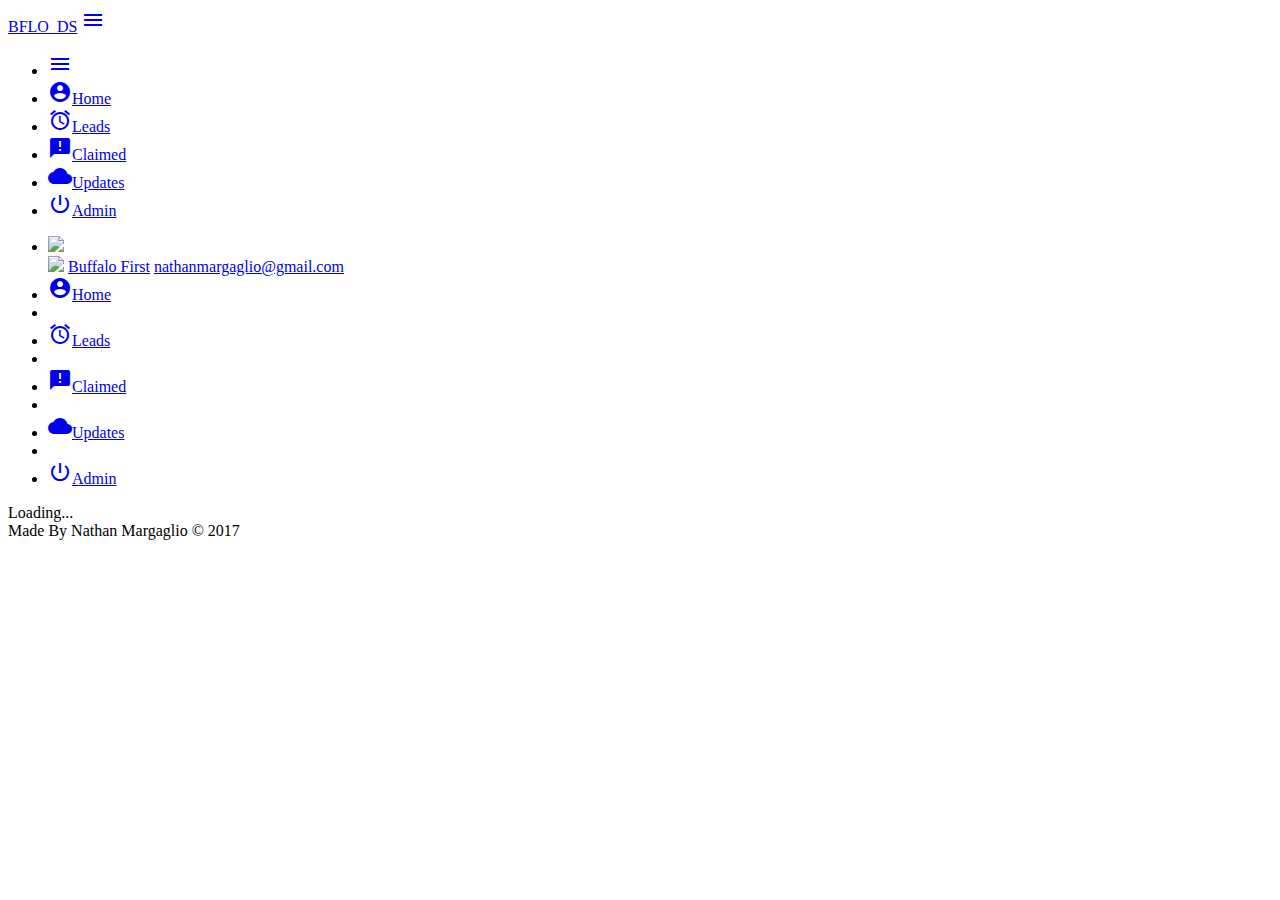
==== reala/static/index.html @ a8385aa6 "Updated some URL's in the frontend." ====
<!doctype html>
<html>
<head>
  <meta charset="utf-8">
  <title>Reala</title>
  <base href="/">

  <meta name="viewport" content="width=device-width, initial-scale=1">
  <link rel="icon" type="image/x-icon" href="favicon.ico">
  <script type="text/javascript" src="https://code.jquery.com/jquery-2.1.1.min.js"></script>
  <script type="text/javascript" src="https://ajax.googleapis.com/ajax/libs/angularjs/1.5.5/angular.min.js"></script>
  <link rel="stylesheet" href="https://cdnjs.cloudflare.com/ajax/libs/materialize/0.98.1/css/materialize.min.css">
  <script src="https://cdnjs.cloudflare.com/ajax/libs/materialize/0.98.1/js/materialize.min.js"></script>
  <script type="text/javascript" src="https://cdnjs.cloudflare.com/ajax/libs/angular-materialize/0.2.2/angular-materialize.min.js"></script>

  <!--Import Google Icon Font-->
  <link href="http://fonts.googleapis.com/icon?family=Material+Icons" rel="stylesheet">

  <!--Let browser know website is optimized for mobile-->
  <meta name="viewport" content="width=device-width, initial-scale=1.0"/>
<link href="styles.580f2f80e9ca7cff2330.bundle.css" rel="stylesheet"/></head>
<body class="blue-grey lighten-5">

  <!-- HEADER -->
  <div class="navbar-fixed">
      <nav>
          <div class="nav-wrapper blue-grey">
              <a href="#!" class="brand-logo right">BFLO_DS</a>
              <a href="#" data-activates="mobile-demo" class="button-collapse"><i class="material-icons">menu</i></a>

              <ul class="left hide-on-med-and-down">
                  <li data-activates="mobile-demo" class="button-collapse"><a href="#!"><i class="material-icons">menu</i></a>
                  </li>

                  <li onclick="showCard('home_card')" class="nav_item" id="nav_home_card"><a href="#!"><i
                          class="material-icons left">account_circle</i>Home</a></li>
                  <li onclick="showCard('lead_card')" class="nav_item" id="nav_lead_card"><a href="#!"><i
                          class="material-icons left">alarm</i>Leads</a></li>
                  <li onclick="showCard('claimed_card')" class="nav_item" id="nav_claimed_card"><a href="#!"><i
                          class="material-icons left">announcement</i>Claimed</a></li>
                  <li onclick="showCard('update_card')" class="nav_item" id="nav_update_card"><a href="#!"><i
                          class="material-icons left">cloud</i>Updates</a></li>
                  <li onclick="showCard('admin_card')" class="nav_item admin_only" id="nav_admin_card"><a href="#!"><i
                          class="material-icons left">power_settings_new</i>Admin</a></li>
              </ul>
          </div>
      </nav>
  </div>
  <ul class="side-nav" id="mobile-demo">
      <li>
          <div class="userView">
              <div class="background">
                  <img src="https://8d27d447d6c7bede7903-00fcdfda3fe26e81b0d2b3887b22d582.ssl.cf1.rackcdn.com/files/images/buffalo-ny-ttc-city-page.jpg">
              </div>
              <a href="#!user"><img class="circle"
                                    src="https://media.licdn.com/mpr/mpr/shrink_200_200/AAEAAQAAAAAAAAaHAAAAJDhmM2IyMTkyLTc1YTgtNDEyMy05OTU3LTU5MDU0MjAwMWVhMQ.png"></a>
              <a href="#!name"><span class="white-text name">Buffalo First</span></a>
              <a href="#!email"><span class="white-text email">nathanmargaglio@gmail.com</span></a>
          </div>
      </li>

      <li onclick="showCard('home_card')"><a href="#!"><i class="material-icons">account_circle</i>Home</a>
      </li>
      <li>
          <div class="divider"></div>
      </li>
      <li onclick="showCard('lead_card')"><a href="#!"><i class="material-icons">alarm</i>Leads</a></li>
      <li>
          <div class="divider"></div>
      </li>
      <li onclick="showCard('claimed_card')"><a href="#!"><i
              class="material-icons">announcement</i>Claimed</a></li>
      <li>
          <div class="divider"></div>
      </li>
      <li onclick="showCard('update_card')"><a href="#!"><i class="material-icons">cloud</i>Updates</a></li>
      <li>
          <div class="divider"></div>
      </li>
      <li class="admin_only" onclick="showCard('admin_card')"><a href="#!"><i class="material-icons left">power_settings_new</i>Admin</a>
      </li>
  </ul>

  <!-- Master Container (i.e. MAIN)-->
<main class="container lighten-2">
  <!-- LEADS -->
    <div id="lead_card">
      <app-root>Loading...</app-root>
      </div>
    </div>
  </main>
<!-- FOOTER -->
<footer class="page-footer blue-grey lighten-1">
    <div class="footer-copyright blue-grey">
        <div class="container row">
            Made By Nathan Margaglio © 2017

        </div>
    </div>
</footer>
<script type="text/javascript" src="inline.5b7da8cfa240ada31e45.bundle.js"></script><script type="text/javascript" src="polyfills.2d45a4c73c85e24fe474.bundle.js"></script><script type="text/javascript" src="vendor.6e2dd44e25a1233ed7ca.bundle.js"></script><script type="text/javascript" src="main.147bca3cd08ce79e5dd3.bundle.js"></script></body>
</html>
---- reala/static/styles.580f2f80e9ca7cff2330.bundle.css ----
body{display:-webkit-box;display:-ms-flexbox;display:flex;min-height:100vh;-webkit-box-orient:vertical;-webkit-box-direction:normal;-ms-flex-direction:column;flex-direction:column}main{-webkit-box-flex:1;-ms-flex:1 0 auto;flex:1 0 auto}.lead-card{margin:25px;padding:25px 25px 0}.slim{margin:0;padding:0}@media only screen and (max-width:500px){main{width:100%!important}.lead-card{margin:0 0 5px!important}}
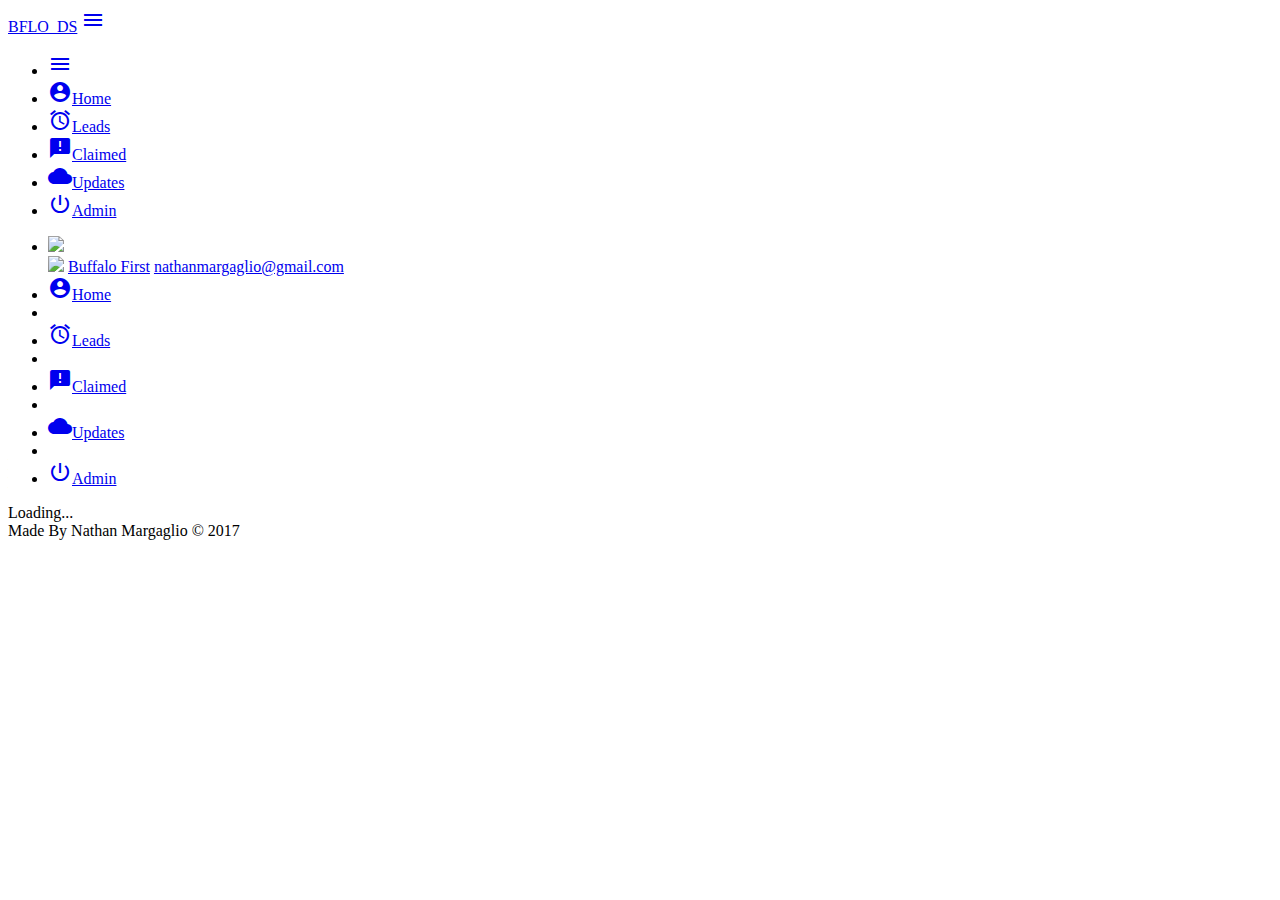
==== commit 25f56dd9: "Updated some URL's in the frontend." ====
--- a/reala/static/index.html
+++ b/reala/static/index.html
@@ -14,7 +14,7 @@
   <script type="text/javascript" src="https://cdnjs.cloudflare.com/ajax/libs/angular-materialize/0.2.2/angular-materialize.min.js"></script>
 
   <!--Import Google Icon Font-->
-  <link href="http://fonts.googleapis.com/icon?family=Material+Icons" rel="stylesheet">
+  <link href="https://fonts.googleapis.com/icon?family=Material+Icons" rel="stylesheet">
 
   <!--Let browser know website is optimized for mobile-->
   <meta name="viewport" content="width=device-width, initial-scale=1.0"/>
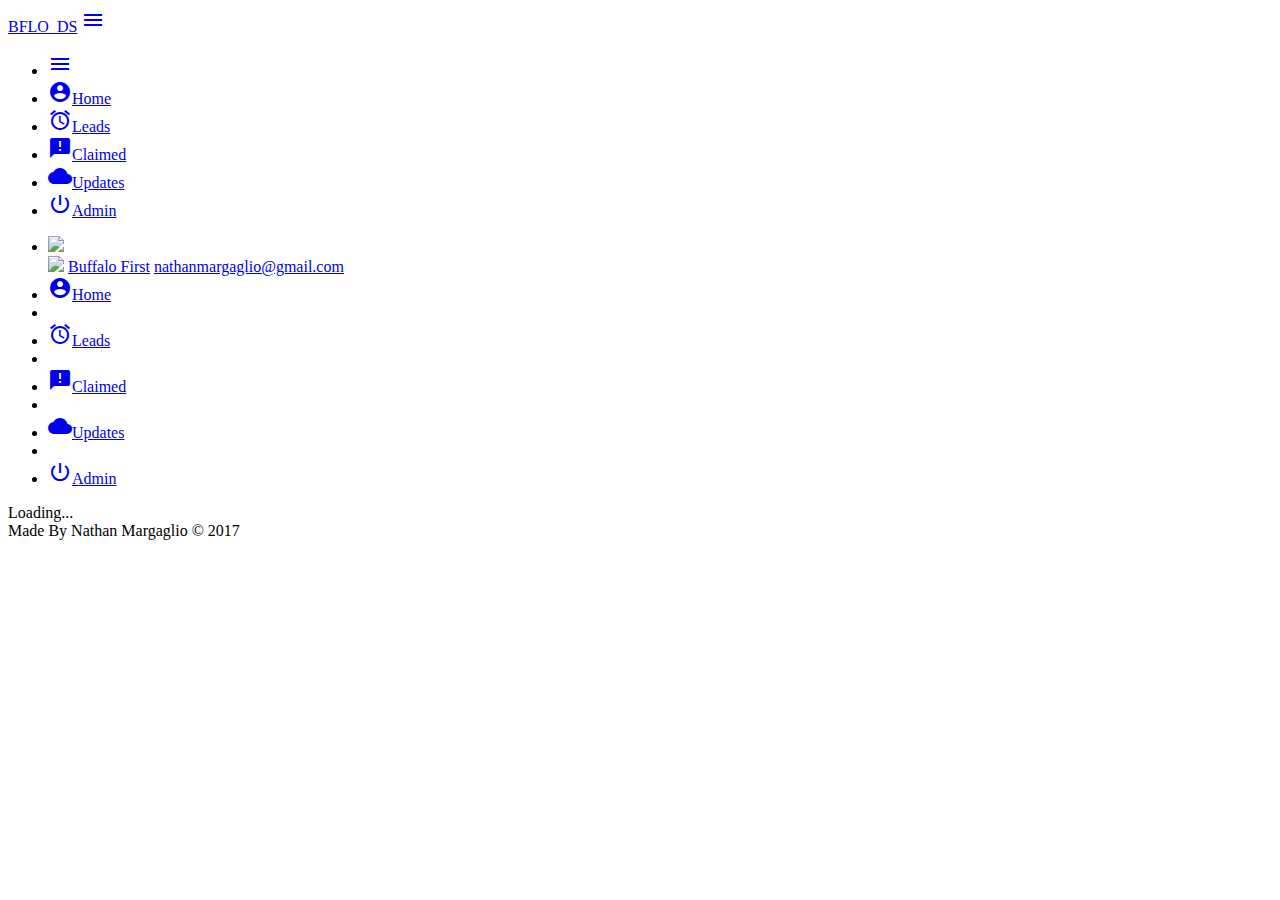
==== commit db838a0a: "Working on URL parameters" ====
--- a/reala/static/index.html
+++ b/reala/static/index.html
@@ -94,9 +94,8 @@
     <div class="footer-copyright blue-grey">
         <div class="container row">
             Made By Nathan Margaglio © 2017
-
         </div>
     </div>
 </footer>
-<script type="text/javascript" src="inline.5b7da8cfa240ada31e45.bundle.js"></script><script type="text/javascript" src="polyfills.2d45a4c73c85e24fe474.bundle.js"></script><script type="text/javascript" src="vendor.6e2dd44e25a1233ed7ca.bundle.js"></script><script type="text/javascript" src="main.147bca3cd08ce79e5dd3.bundle.js"></script></body>
+<script type="text/javascript" src="inline.4322bf77153192bc0acf.bundle.js"></script><script type="text/javascript" src="polyfills.2d45a4c73c85e24fe474.bundle.js"></script><script type="text/javascript" src="vendor.6e2dd44e25a1233ed7ca.bundle.js"></script><script type="text/javascript" src="main.746b6b1406c1f870453c.bundle.js"></script></body>
 </html>
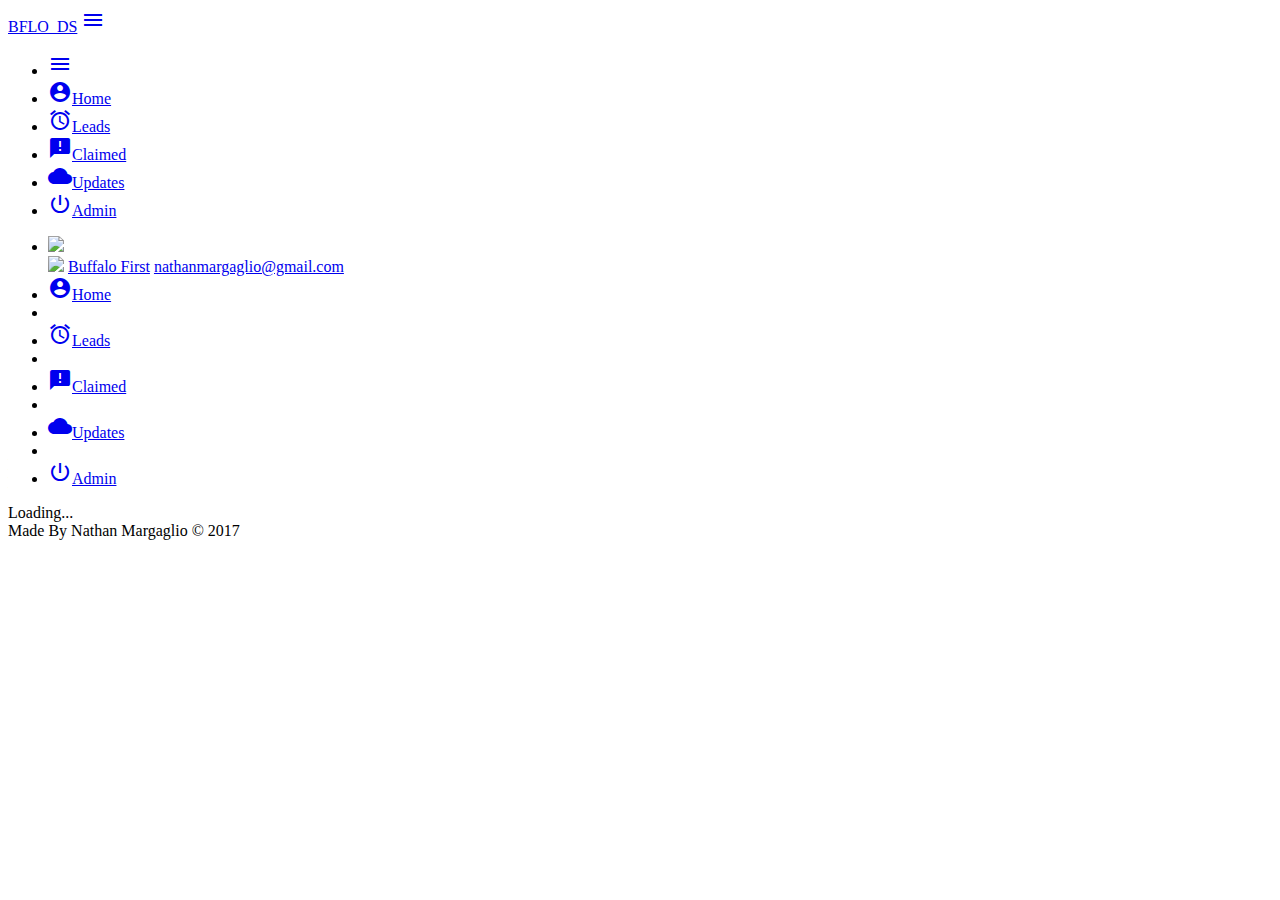
==== commit be83cbf9: "Working with Events" ====
--- a/reala/static/index.html
+++ b/reala/static/index.html
@@ -18,7 +18,7 @@
 
   <!--Let browser know website is optimized for mobile-->
   <meta name="viewport" content="width=device-width, initial-scale=1.0"/>
-<link href="styles.580f2f80e9ca7cff2330.bundle.css" rel="stylesheet"/></head>
+<link href="styles.c15b4021480c0d90ca15.bundle.css" rel="stylesheet"/></head>
 <body class="blue-grey lighten-5">
 
   <!-- HEADER -->
@@ -97,5 +97,5 @@
         </div>
     </div>
 </footer>
-<script type="text/javascript" src="inline.4322bf77153192bc0acf.bundle.js"></script><script type="text/javascript" src="polyfills.2d45a4c73c85e24fe474.bundle.js"></script><script type="text/javascript" src="vendor.6e2dd44e25a1233ed7ca.bundle.js"></script><script type="text/javascript" src="main.746b6b1406c1f870453c.bundle.js"></script></body>
+<script type="text/javascript" src="inline.deff908101569e5af763.bundle.js"></script><script type="text/javascript" src="polyfills.2d45a4c73c85e24fe474.bundle.js"></script><script type="text/javascript" src="vendor.d98e120783957b05e146.bundle.js"></script><script type="text/javascript" src="main.e920aba2cfe747ef9b7b.bundle.js"></script></body>
 </html>
--- a/reala/static/styles.c15b4021480c0d90ca15.bundle.css
+++ b/reala/static/styles.c15b4021480c0d90ca15.bundle.css
@@ -0,0 +1 @@
+body{display:-webkit-box;display:-ms-flexbox;display:flex;min-height:100vh;-webkit-box-orient:vertical;-webkit-box-direction:normal;-ms-flex-direction:column;flex-direction:column}main{-webkit-box-flex:1;-ms-flex:1 0 auto;flex:1 0 auto}.lead-card{margin:0 0 5px;padding:25px 25px 0}.material-icons{margin:0!important;cursor:pointer}.slim{margin:0;padding:0}event{cursor:pointer}.modal-footer{margin:0}@media only screen and (max-width:500px){main{width:100%!important}.lead-card{margin:0 0 5px!important}.modal{width:100%!important;margin:0!important}}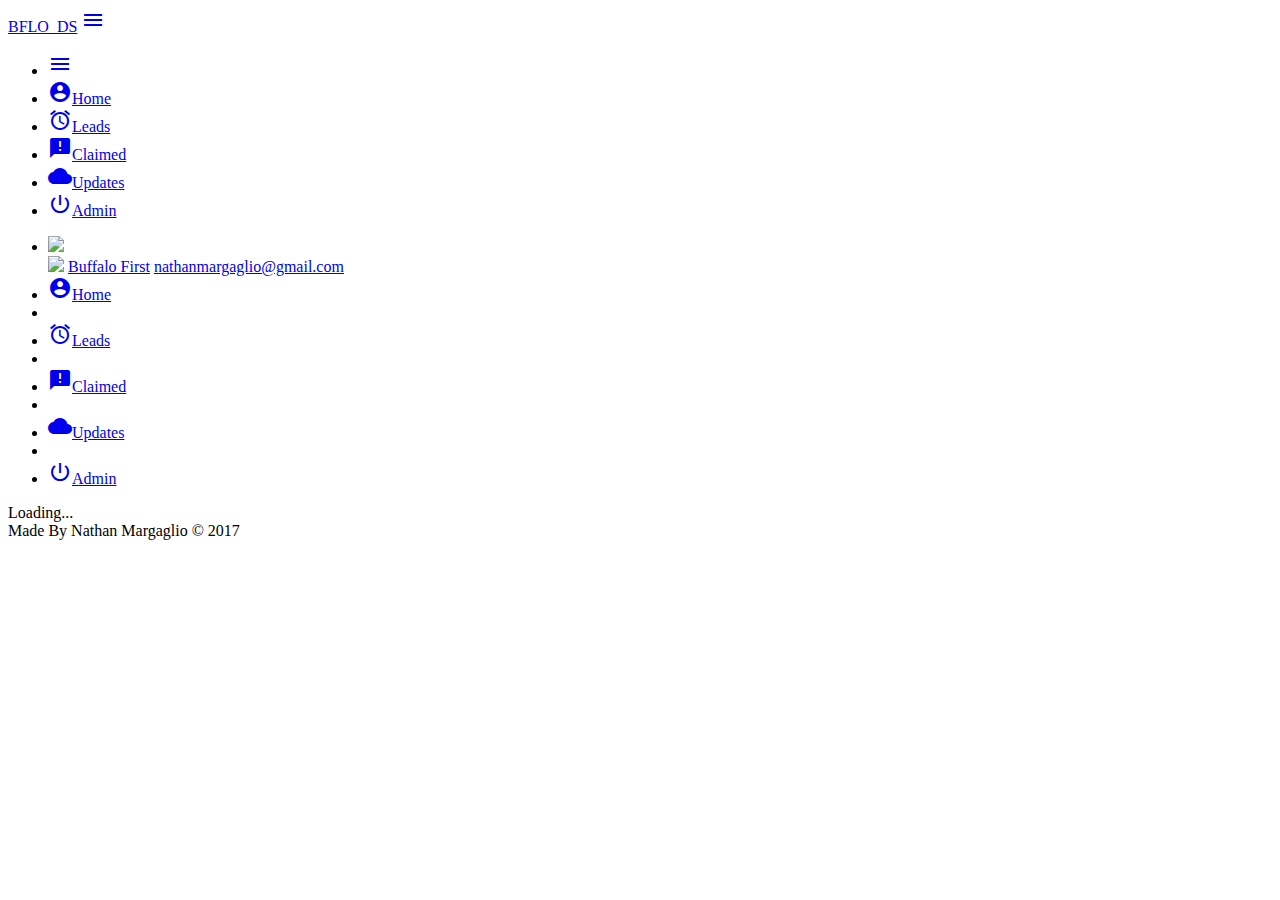
==== commit 5af1cf20: "Updated the Frontend (see the reala-frontend project for details)" ====
--- a/reala/static/index.html
+++ b/reala/static/index.html
@@ -97,5 +97,5 @@
         </div>
     </div>
 </footer>
-<script type="text/javascript" src="inline.deff908101569e5af763.bundle.js"></script><script type="text/javascript" src="polyfills.2d45a4c73c85e24fe474.bundle.js"></script><script type="text/javascript" src="vendor.d98e120783957b05e146.bundle.js"></script><script type="text/javascript" src="main.e920aba2cfe747ef9b7b.bundle.js"></script></body>
+<script type="text/javascript" src="inline.a76668c44f4571b7b139.bundle.js"></script><script type="text/javascript" src="polyfills.2d45a4c73c85e24fe474.bundle.js"></script><script type="text/javascript" src="vendor.95728902aaaabff0359e.bundle.js"></script><script type="text/javascript" src="main.110a8074f97e9319d0dc.bundle.js"></script></body>
 </html>
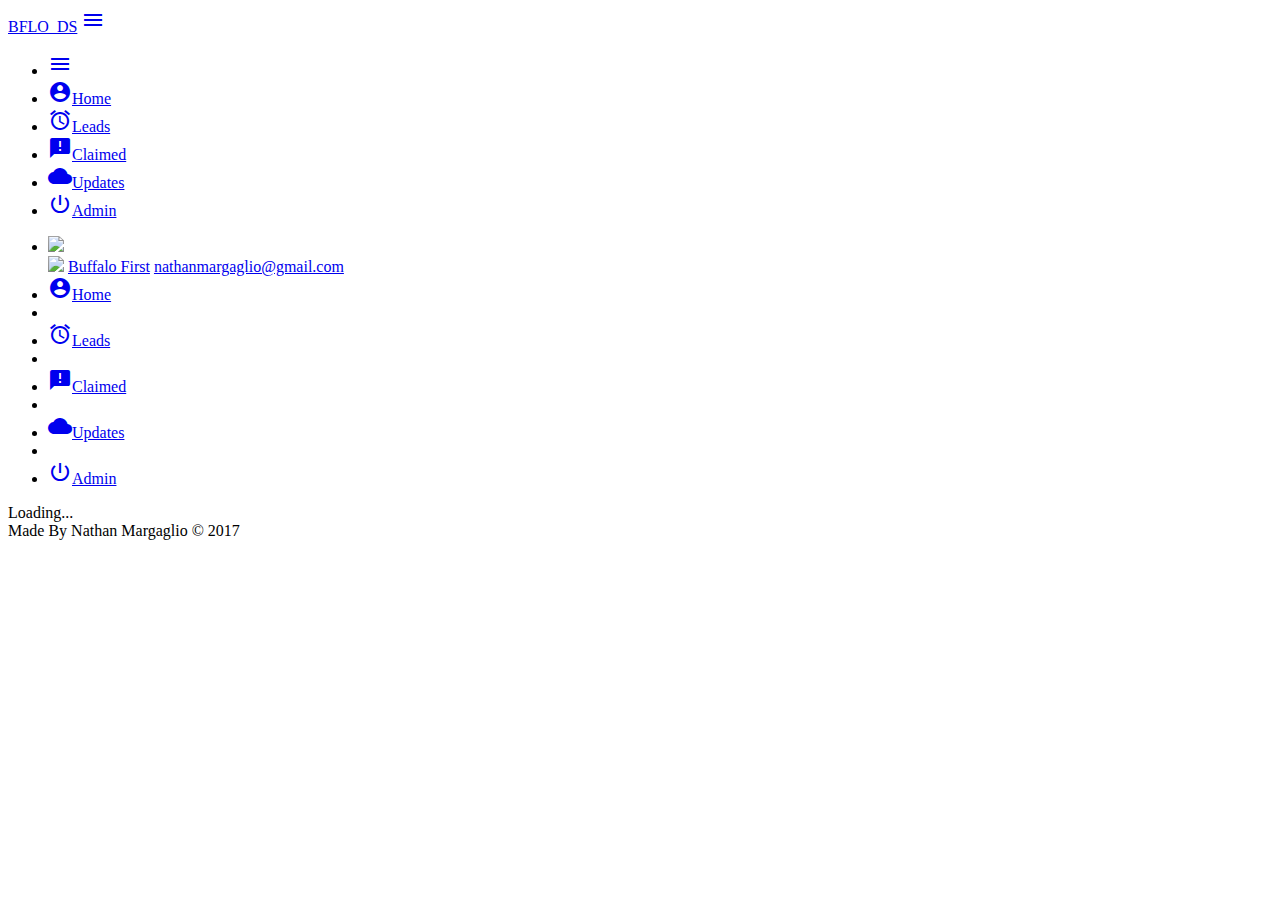
==== commit dc347598: "Fixed Login Bugs" ====
--- a/reala/static/index.html
+++ b/reala/static/index.html
@@ -18,7 +18,7 @@
 
   <!--Let browser know website is optimized for mobile-->
   <meta name="viewport" content="width=device-width, initial-scale=1.0"/>
-<link href="styles.c15b4021480c0d90ca15.bundle.css" rel="stylesheet"/></head>
+</head>
 <body class="blue-grey lighten-5">
 
   <!-- HEADER -->
@@ -97,5 +97,5 @@
         </div>
     </div>
 </footer>
-<script type="text/javascript" src="inline.a76668c44f4571b7b139.bundle.js"></script><script type="text/javascript" src="polyfills.2d45a4c73c85e24fe474.bundle.js"></script><script type="text/javascript" src="vendor.95728902aaaabff0359e.bundle.js"></script><script type="text/javascript" src="main.110a8074f97e9319d0dc.bundle.js"></script></body>
+<script type="text/javascript" src="inline.bundle.js"></script><script type="text/javascript" src="polyfills.bundle.js"></script><script type="text/javascript" src="styles.bundle.js"></script><script type="text/javascript" src="vendor.bundle.js"></script><script type="text/javascript" src="main.bundle.js"></script></body>
 </html>
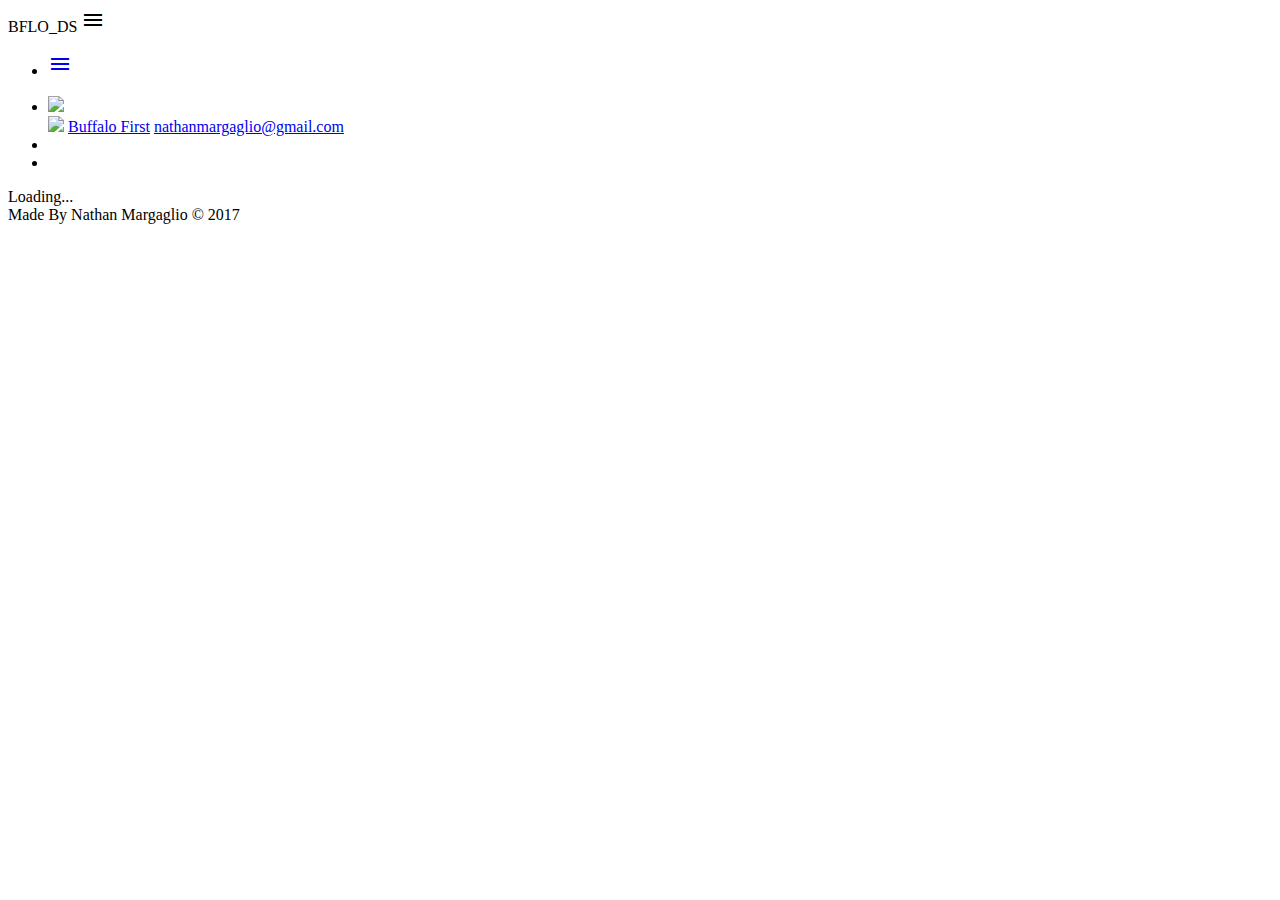
==== commit c31f9831: "Added Search feature on Frontend" ====
--- a/reala/static/index.html
+++ b/reala/static/index.html
@@ -11,91 +11,85 @@
   <script type="text/javascript" src="https://ajax.googleapis.com/ajax/libs/angularjs/1.5.5/angular.min.js"></script>
   <link rel="stylesheet" href="https://cdnjs.cloudflare.com/ajax/libs/materialize/0.98.1/css/materialize.min.css">
   <script src="https://cdnjs.cloudflare.com/ajax/libs/materialize/0.98.1/js/materialize.min.js"></script>
-  <script type="text/javascript" src="https://cdnjs.cloudflare.com/ajax/libs/angular-materialize/0.2.2/angular-materialize.min.js"></script>
+  <script type="text/javascript"
+          src="https://cdnjs.cloudflare.com/ajax/libs/angular-materialize/0.2.2/angular-materialize.min.js"></script>
 
   <!--Import Google Icon Font-->
   <link href="https://fonts.googleapis.com/icon?family=Material+Icons" rel="stylesheet">
 
   <!--Let browser know website is optimized for mobile-->
   <meta name="viewport" content="width=device-width, initial-scale=1.0"/>
+  <meta name="client_id" content="cisLL74yN54vbUUKJaceZ1BmUHy3GjWyJFUNcXpu">
 </head>
 <body class="blue-grey lighten-5">
 
-  <!-- HEADER -->
-  <div class="navbar-fixed">
-      <nav>
-          <div class="nav-wrapper blue-grey">
-              <a href="#!" class="brand-logo right">BFLO_DS</a>
-              <a href="#" data-activates="mobile-demo" class="button-collapse"><i class="material-icons">menu</i></a>
+<!-- HEADER -->
+<div class="navbar-fixed">
+  <nav>
+    <div class="nav-wrapper blue-grey">
+      <a class="brand-logo right">BFLO_DS</a>
+      <a data-activates="mobile-demo" class="button-collapse"><i class="material-icons">menu</i></a>
 
-              <ul class="left hide-on-med-and-down">
-                  <li data-activates="mobile-demo" class="button-collapse"><a href="#!"><i class="material-icons">menu</i></a>
-                  </li>
+      <ul class="left hide-on-med-and-down">
+        <li data-activates="mobile-demo" class="button-collapse"><a href="#!"><i class="material-icons">menu</i></a>
+        </li>
 
-                  <li onclick="showCard('home_card')" class="nav_item" id="nav_home_card"><a href="#!"><i
-                          class="material-icons left">account_circle</i>Home</a></li>
-                  <li onclick="showCard('lead_card')" class="nav_item" id="nav_lead_card"><a href="#!"><i
-                          class="material-icons left">alarm</i>Leads</a></li>
-                  <li onclick="showCard('claimed_card')" class="nav_item" id="nav_claimed_card"><a href="#!"><i
-                          class="material-icons left">announcement</i>Claimed</a></li>
-                  <li onclick="showCard('update_card')" class="nav_item" id="nav_update_card"><a href="#!"><i
-                          class="material-icons left">cloud</i>Updates</a></li>
-                  <li onclick="showCard('admin_card')" class="nav_item admin_only" id="nav_admin_card"><a href="#!"><i
-                          class="material-icons left">power_settings_new</i>Admin</a></li>
-              </ul>
-          </div>
-      </nav>
-  </div>
-  <ul class="side-nav" id="mobile-demo">
-      <li>
-          <div class="userView">
-              <div class="background">
-                  <img src="https://8d27d447d6c7bede7903-00fcdfda3fe26e81b0d2b3887b22d582.ssl.cf1.rackcdn.com/files/images/buffalo-ny-ttc-city-page.jpg">
-              </div>
-              <a href="#!user"><img class="circle"
-                                    src="https://media.licdn.com/mpr/mpr/shrink_200_200/AAEAAQAAAAAAAAaHAAAAJDhmM2IyMTkyLTc1YTgtNDEyMy05OTU3LTU5MDU0MjAwMWVhMQ.png"></a>
-              <a href="#!name"><span class="white-text name">Buffalo First</span></a>
-              <a href="#!email"><span class="white-text email">nathanmargaglio@gmail.com</span></a>
-          </div>
-      </li>
+        <!--li onclick="showCard('home_card')" class="nav_item" id="nav_home_card"><a href="#!"><i
+                class="material-icons left">account_circle</i>Home</a></li>
+        <li onclick="showCard('lead_card')" class="nav_item" id="nav_lead_card"><a href="#!"><i
+                class="material-icons left">alarm</i>Leads</a></li>
+        <li onclick="showCard('claimed_card')" class="nav_item" id="nav_claimed_card"><a href="#!"><i
+                class="material-icons left">announcement</i>Claimed</a></li>
+        <li onclick="showCard('update_card')" class="nav_item" id="nav_update_card"><a href="#!"><i
+                class="material-icons left">cloud</i>Updates</a></li>
+        <li onclick="showCard('admin_card')" class="nav_item admin_only" id="nav_admin_card"><a href="#!"><i
+                class="material-icons left">power_settings_new</i>Admin</a></li-->
+      </ul>
+    </div>
+  </nav>
+</div>
+<ul class="side-nav" id="mobile-demo">
+  <li>
+    <div class="userView">
+      <div class="background">
+        <img
+          src="https://8d27d447d6c7bede7903-00fcdfda3fe26e81b0d2b3887b22d582.ssl.cf1.rackcdn.com/files/images/buffalo-ny-ttc-city-page.jpg">
+      </div>
+      <a href="#!user"><img class="circle"
+                            src="https://media.licdn.com/mpr/mpr/shrink_200_200/AAEAAQAAAAAAAAaHAAAAJDhmM2IyMTkyLTc1YTgtNDEyMy05OTU3LTU5MDU0MjAwMWVhMQ.png"></a>
+      <a href="#!name"><span class="white-text name">Buffalo First</span></a>
+      <a href="#!email"><span class="white-text email">nathanmargaglio@gmail.com</span></a>
+    </div>
+  </li>
 
-      <li onclick="showCard('home_card')"><a href="#!"><i class="material-icons">account_circle</i>Home</a>
-      </li>
-      <li>
-          <div class="divider"></div>
-      </li>
-      <li onclick="showCard('lead_card')"><a href="#!"><i class="material-icons">alarm</i>Leads</a></li>
-      <li>
-          <div class="divider"></div>
-      </li>
-      <li onclick="showCard('claimed_card')"><a href="#!"><i
-              class="material-icons">announcement</i>Claimed</a></li>
-      <li>
-          <div class="divider"></div>
-      </li>
-      <li onclick="showCard('update_card')"><a href="#!"><i class="material-icons">cloud</i>Updates</a></li>
-      <li>
-          <div class="divider"></div>
-      </li>
-      <li class="admin_only" onclick="showCard('admin_card')"><a href="#!"><i class="material-icons left">power_settings_new</i>Admin</a>
-      </li>
-  </ul>
+  <li>
+    <search></search>
+  </li>
 
-  <!-- Master Container (i.e. MAIN)-->
+  <li>
+    <div class="divider"></div>
+  </li>
+
+</ul>
+
+<!-- Master Container (i.e. MAIN)-->
 <main class="container lighten-2">
   <!-- LEADS -->
-    <div id="lead_card">
-      <app-root>Loading...</app-root>
-      </div>
-    </div>
-  </main>
+  <div id="lead_card">
+    <app-root>Loading...</app-root>
+  </div>
+  </div>
+</main>
 <!-- FOOTER -->
 <footer class="page-footer blue-grey lighten-1">
-    <div class="footer-copyright blue-grey">
-        <div class="container row">
-            Made By Nathan Margaglio © 2017
-        </div>
+  <div class="footer-copyright blue-grey">
+    <div class="container row">
+      Made By Nathan Margaglio © 2017
     </div>
+  </div>
 </footer>
 <script type="text/javascript" src="inline.bundle.js"></script><script type="text/javascript" src="polyfills.bundle.js"></script><script type="text/javascript" src="styles.bundle.js"></script><script type="text/javascript" src="vendor.bundle.js"></script><script type="text/javascript" src="main.bundle.js"></script></body>
+<script>
+  $(".button-collapse").sideNav();
+</script>
 </html>
